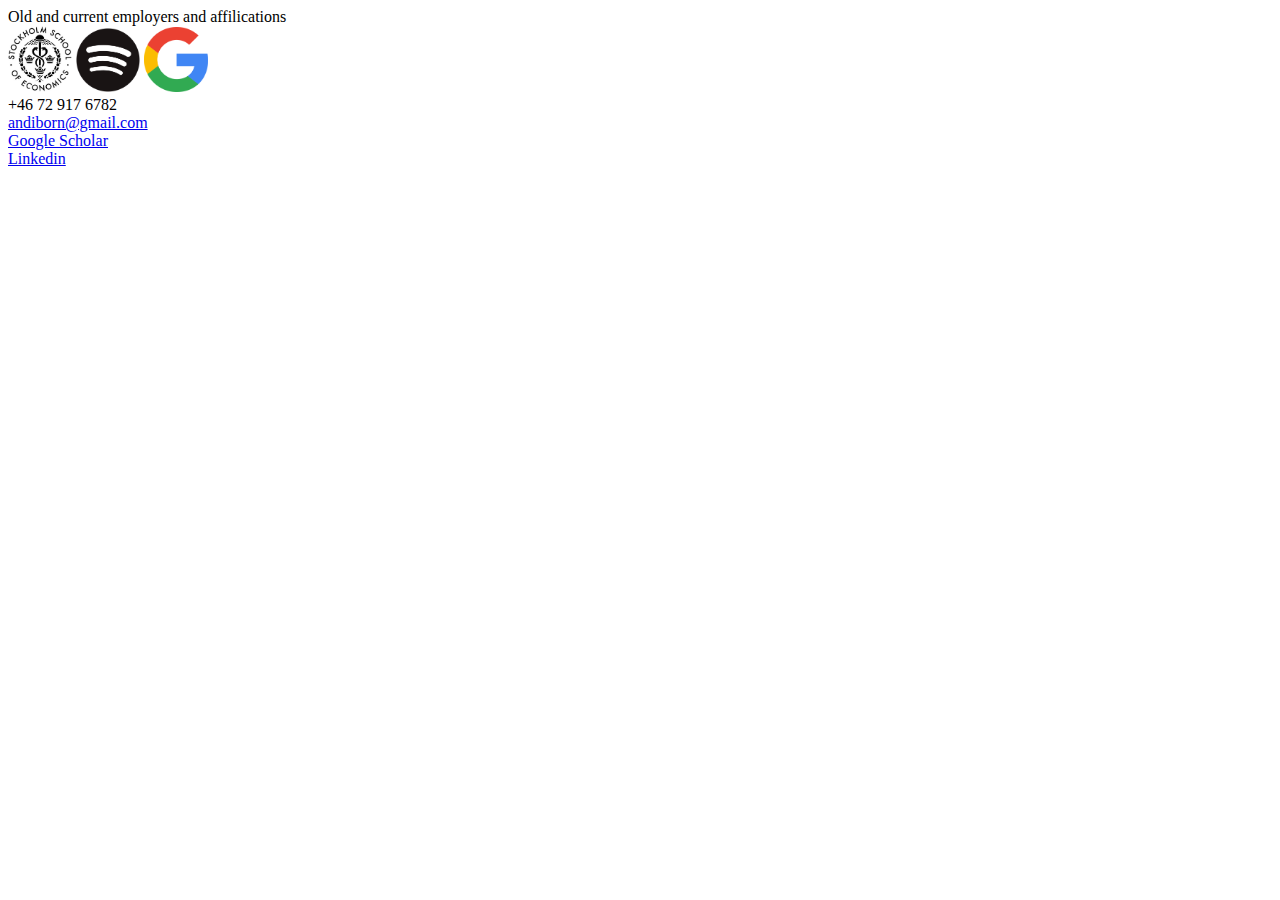
==== footer.html @ 2f94a769 "server side include footer" ====
<!DOCTYPE HTML PUBLIC "-//W3C//DTD HTML 5.01//EN">
<div id="lower">


    <div id="infowrapper" style="float:left">
        <div class="infocontent">
        Old and current employers and affilications

            </a>
        </div>
        <div class="logo">
            <a href="https://www.hhs.se/"><img src="sselogo2.png" width="64px" ></a>
            <a href="https://www.spotify.com/"><img src="spotify.png" width="64px" ></a>
            <a href="https://www.google.com/"><img src="google-logo.png" width="64px" ></a>
        </div>

        <div class="infocontent2" >
           +46 72 917 6782<br/>
           <a href="mailto:andiborn@gmail.com">andiborn@gmail.com</a><br/>
            <a href="https://scholar.google.se/citations?user=nDyeetcAAAAJ&hl=de#d=gs_hdr_drw&p=&u=">Google Scholar</a><br/>
            <a href="https://www.linkedin.com/in/andreas-born-economist/">Linkedin</a><br/>

        </div>
    </div>

</div>
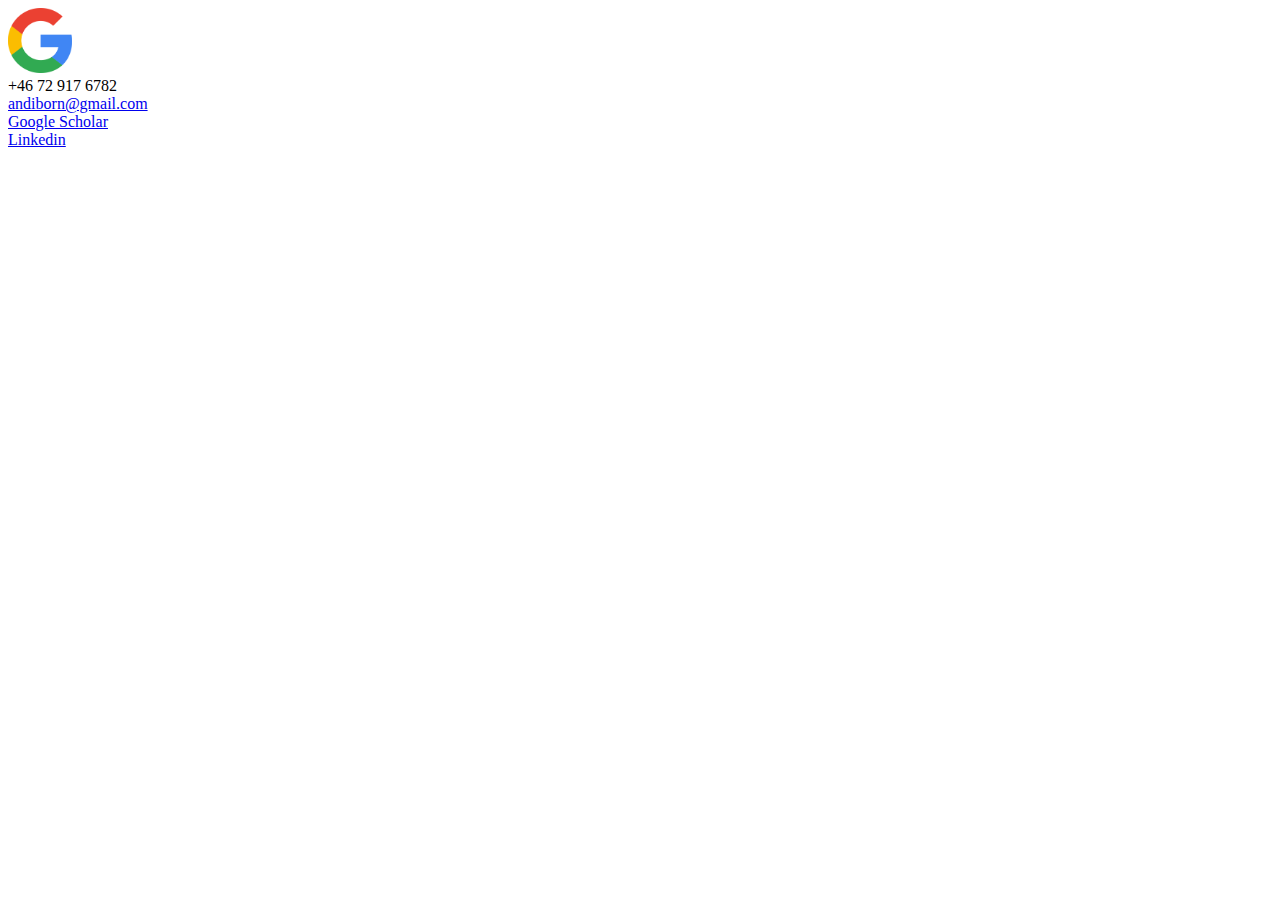
==== commit 7b261672: "remove cv" ====
--- a/footer.html
+++ b/footer.html
@@ -4,13 +4,8 @@
 
     <div id="infowrapper" style="float:left">
         <div class="infocontent">
-        Old and current employers and affilications
-
-            </a>
         </div>
         <div class="logo">
-            <a href="https://www.hhs.se/"><img src="sselogo2.png" width="64px" ></a>
-            <a href="https://www.spotify.com/"><img src="spotify.png" width="64px" ></a>
             <a href="https://www.google.com/"><img src="google-logo.png" width="64px" ></a>
         </div>
 
